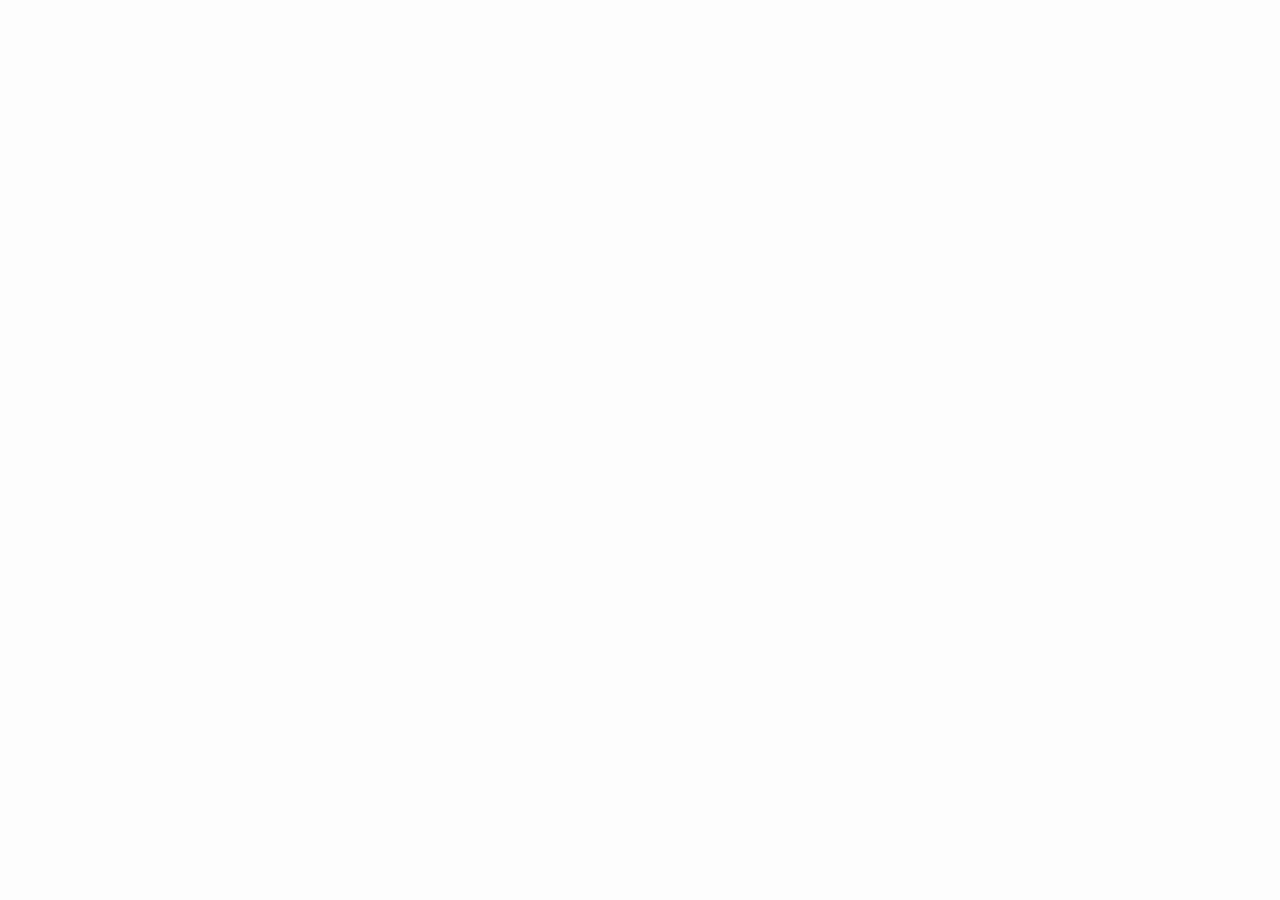
==== index.html @ e2484523 "Add files via upload" ====
<!DOCTYPE html>
<html lang="ru">
<head>
    <meta charset="UTF-8">
    <meta name="viewport" content="width=device-width, initial-scale=1">
    <link rel="stylesheet" href="style.css">
    <link href="https://fonts.googleapis.com/css?family=Caveat" rel="stylesheet">

    <link rel="apple-touch-icon" sizes="180x180" href="img/favicons/apple-touch-icon.png">
    <link rel="icon" type="image/png" sizes="32x32" href="img/favicons/favicon-32x32.png">
    <link rel="icon" type="image/png" sizes="16x16" href="img/favicons/favicon-16x16.png">
    <link rel="manifest" href="img/favicons/site.webmanifest">
    <meta name="msapplication-TileColor" content="#da532c">

    <meta name="theme-color" content="#ffffff">
    <title>С 8 марта!</title>
</head>
<body>

<div id="petals"></div>

<div class="card">
    <div class="title">Мария, с 8 марта!</div>
    <div class="text" id="text"></div>
    <div class="author" id="author">- Дмитрий</div>
</div>


<script src="https://cdnjs.cloudflare.com/ajax/libs/gsap/1.18.0/TweenMax.min.js"></script>
<script src="js/typed.min.js"></script>
<script src="js/app.js"></script>

</body>
</html>
---- style.css ----
body {
    margin: 0;
    background: #fdfdfd;
    overflow: hidden;
    perspective: 1000px;

    font-family: 'Caveat', cursive;
}

.dot {
    width: 35px;
    height: 35px;
    position: absolute;
    background: url('img/petal.png');
    background-size: 100% 100%;
}

html, body {
    width: 100%;
    height: 100%;
}

#petals {
    width: 100%;
    height: 100%;
}

.card {
    width: 800px;
    height: 420px;
    padding: 15px 30px;

    position: absolute;
    top: 50%;
    left: 50%;
    z-index: 1;

    transform-style: preserve-3d;
    perspective: 200px;
    opacity: 0;
    background-color: #fff;
    box-shadow: 0 0 20px rgba(0, 0, 0, .1);

    transform: translate3d(-40%, -50%, 0) rotateY(30deg);
    animation: card 2s linear 2s forwards;
}

.title {
    margin-bottom: 10px;

    background-image: linear-gradient(110deg, #ff6945 0%, #8047ca 100%);
    -webkit-background-clip: text;
    -webkit-text-fill-color: transparent;

    color: #ff6945;
    font-size: 80px;
    line-height: 1;
}

.text {
    margin-bottom: 20px;
    padding-bottom: 5px;

    background-image: linear-gradient(110deg, #333 0%, #ccc 100%);
    -webkit-background-clip: text;
    -webkit-text-fill-color: transparent;

    color: #333;
    font-size: 35px;
    line-height: 1.2;
}

.author {
    background-image: linear-gradient(110deg, #ff6945 0%, #8047ca 100%);
    -webkit-background-clip: text;
    -webkit-text-fill-color: transparent;

    opacity: 0;

    color: #121212;
    font-size: 30px;
    text-align: right;

    transition: opacity 1s linear;
}

@keyframes card {
    from {
        opacity: 0;
    }
    to {
        opacity: 1;
    }
}
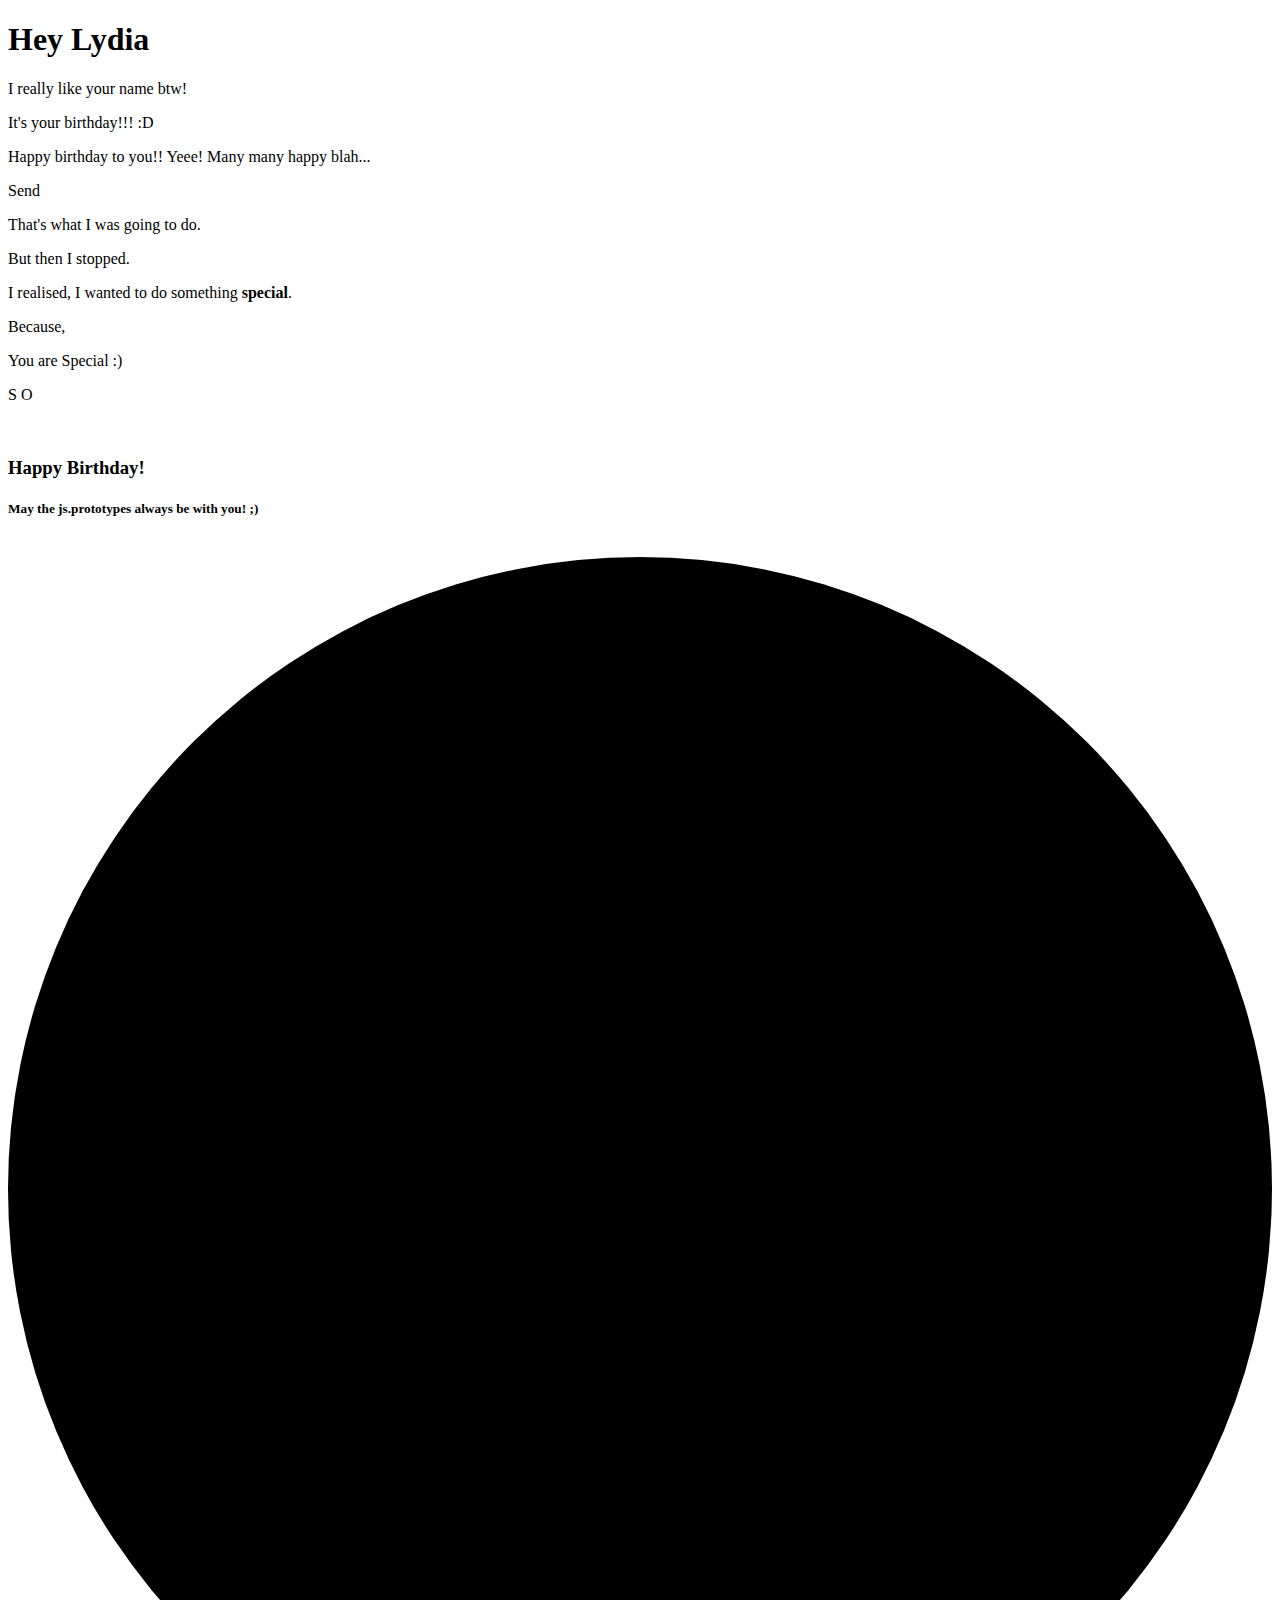
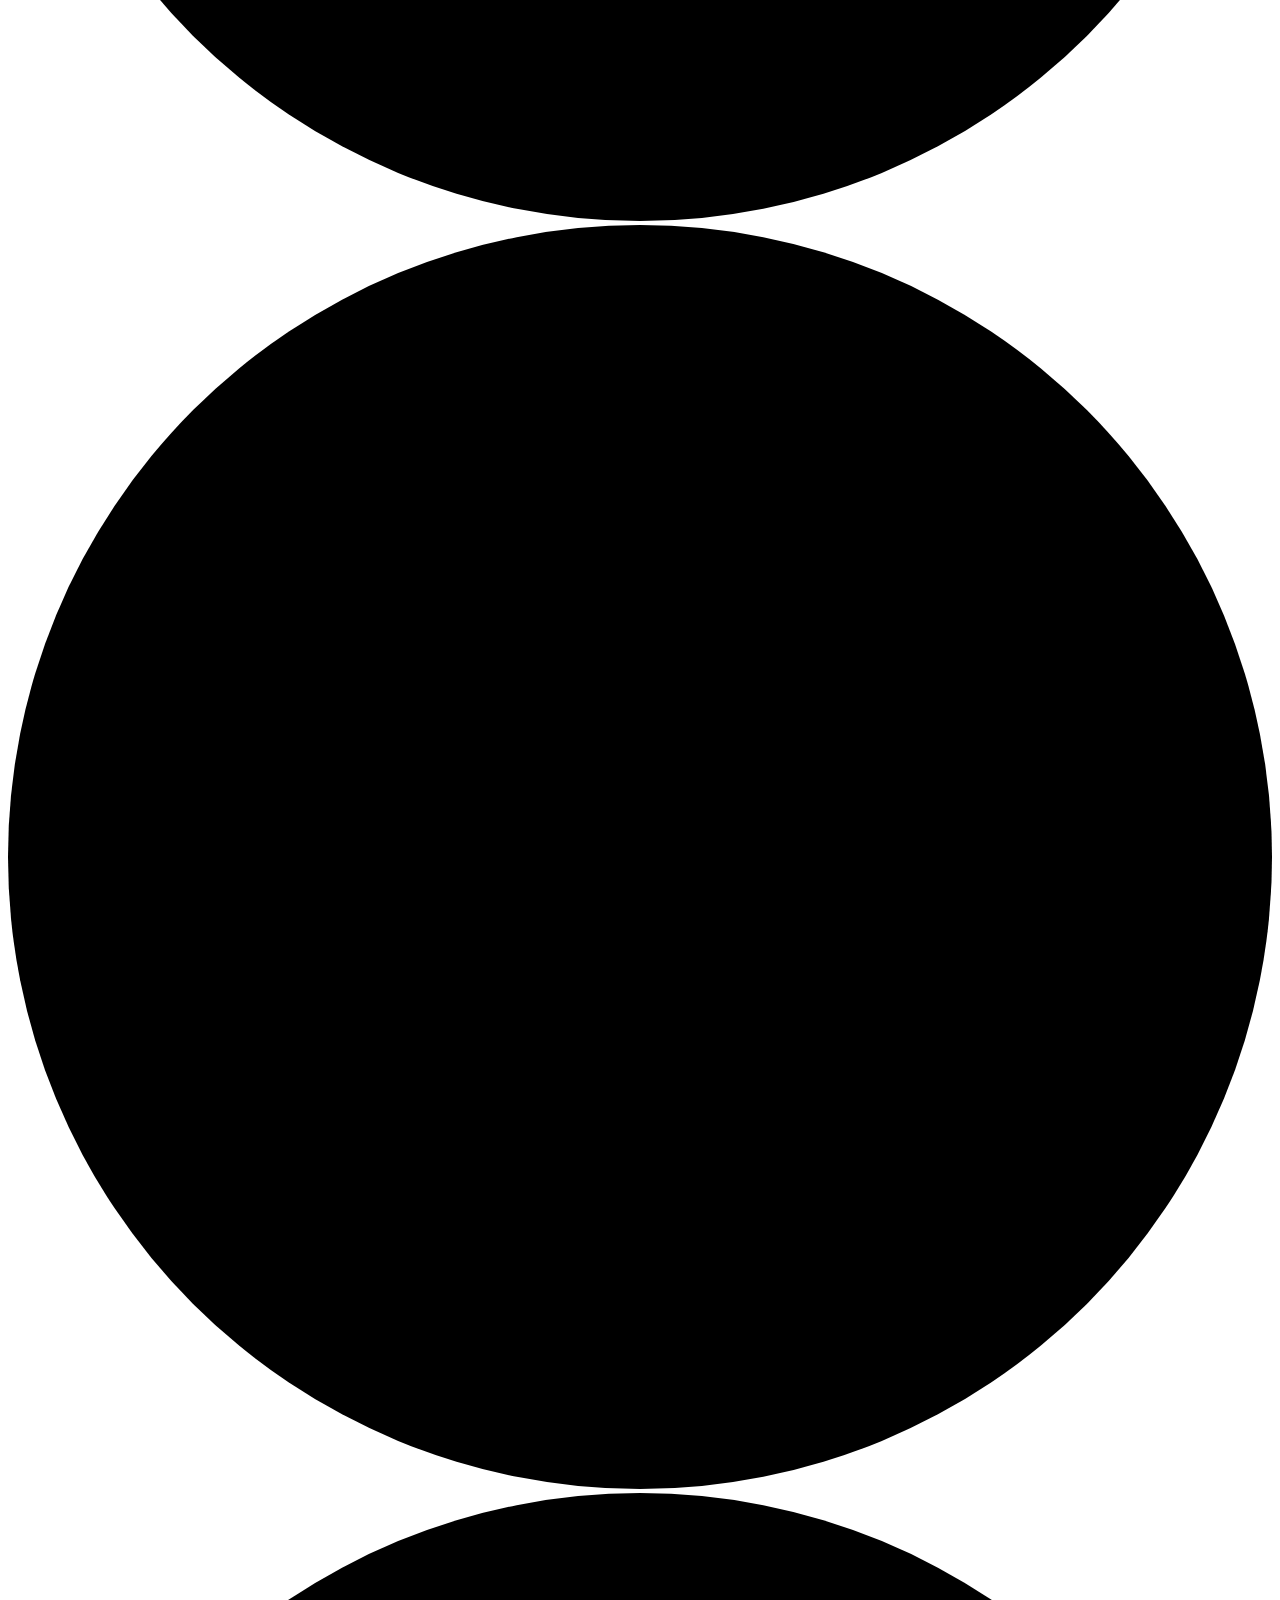
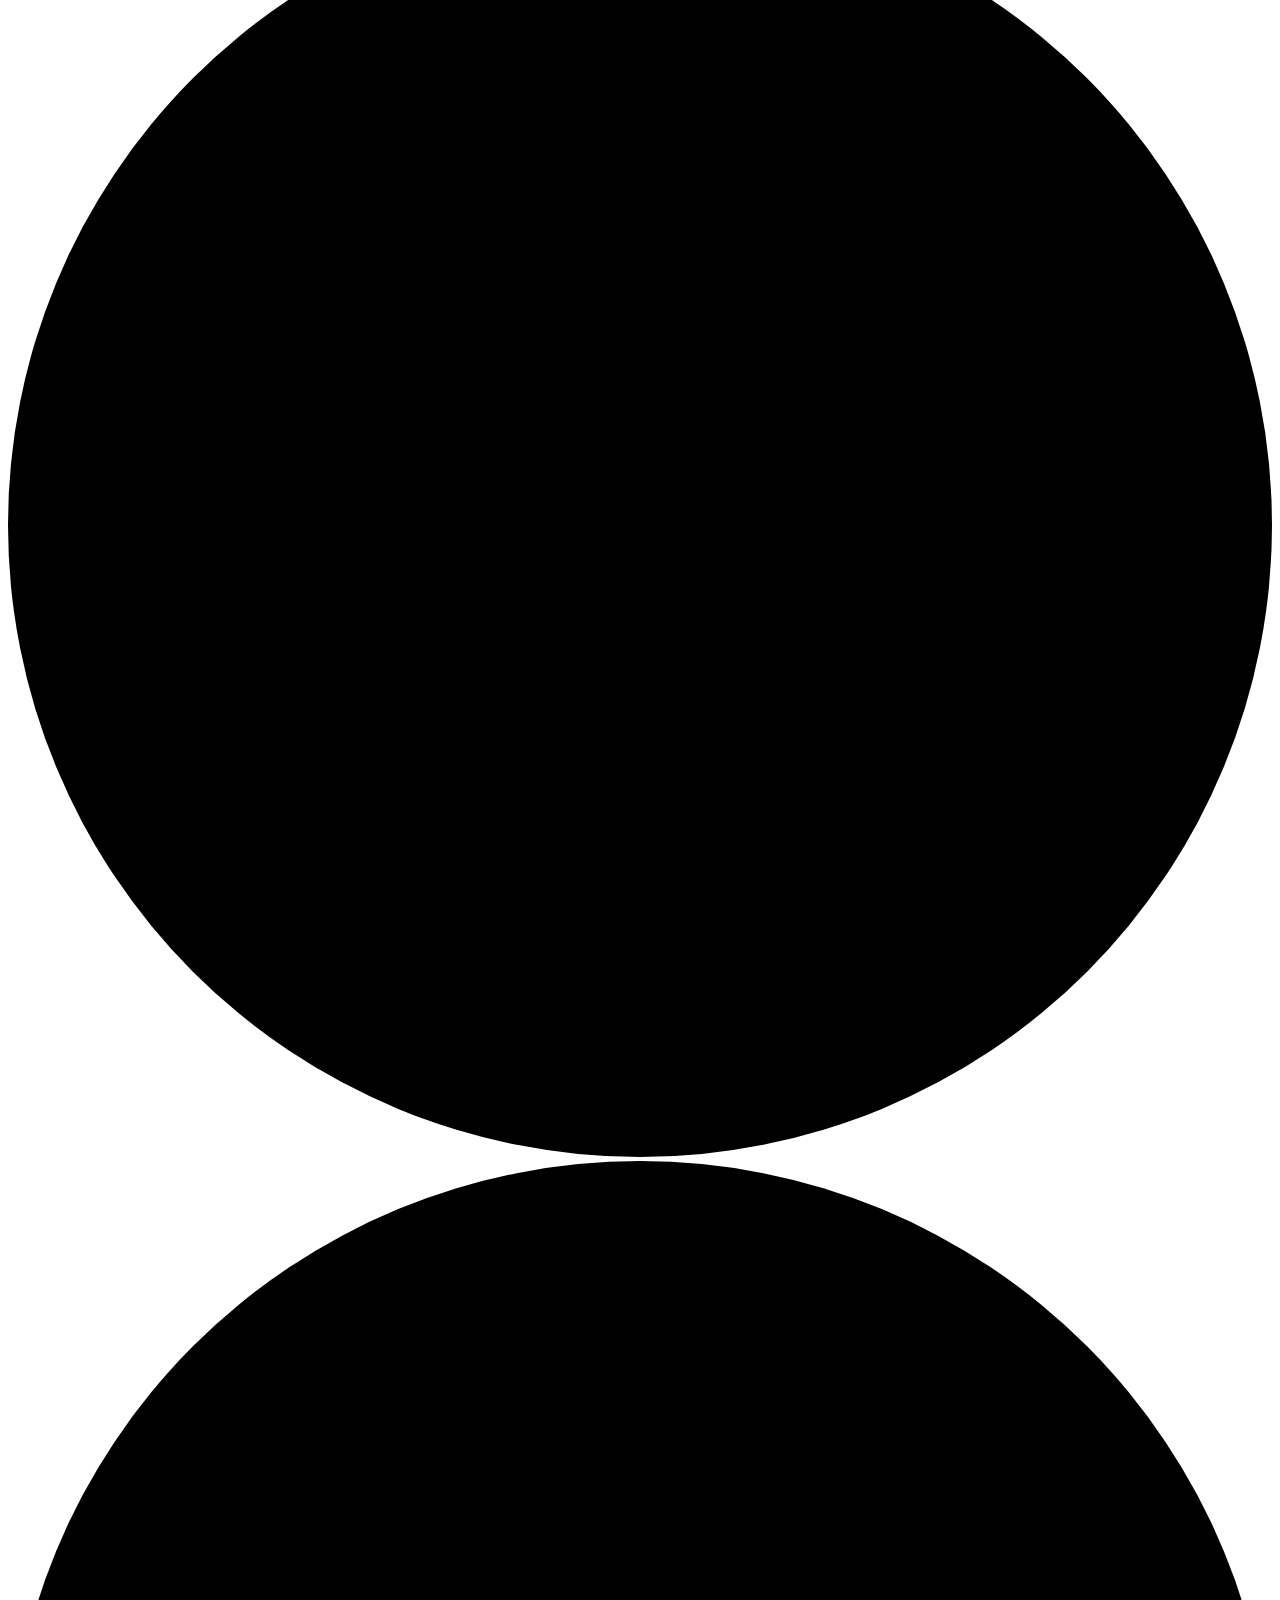
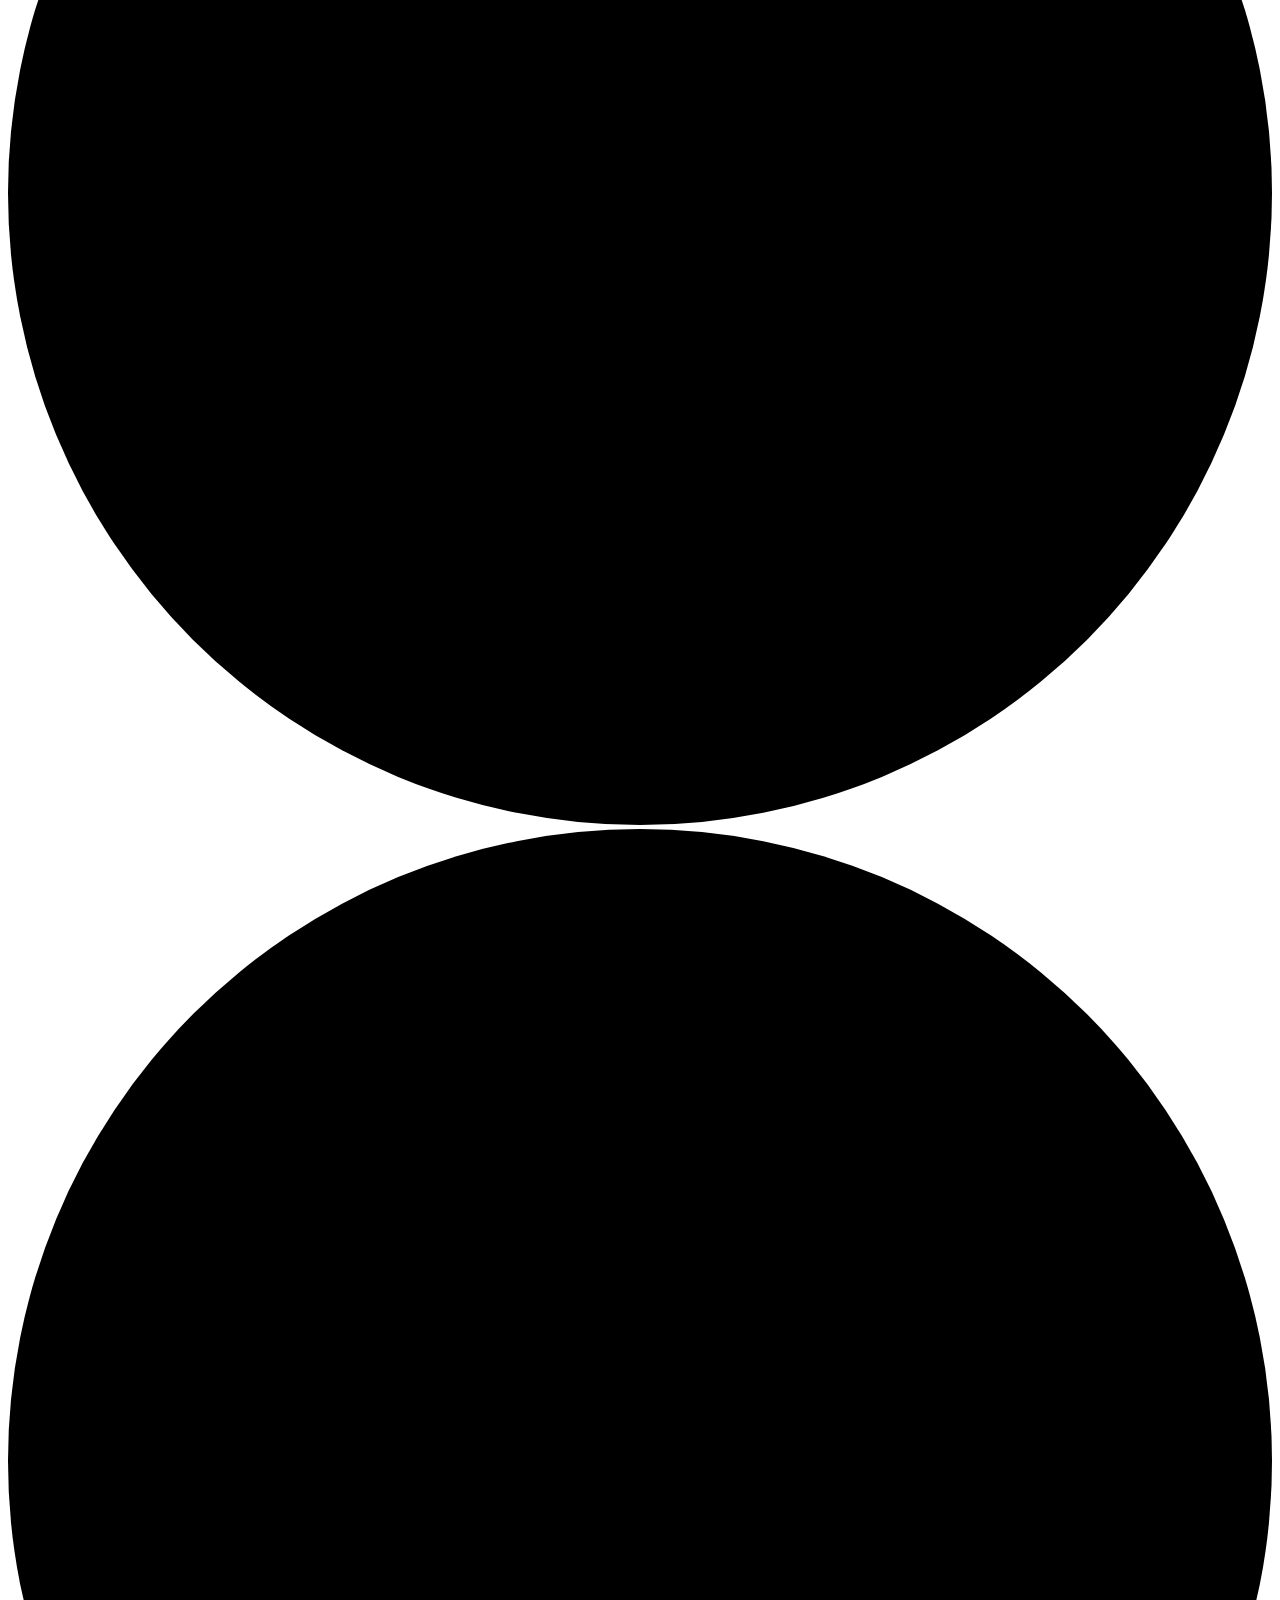
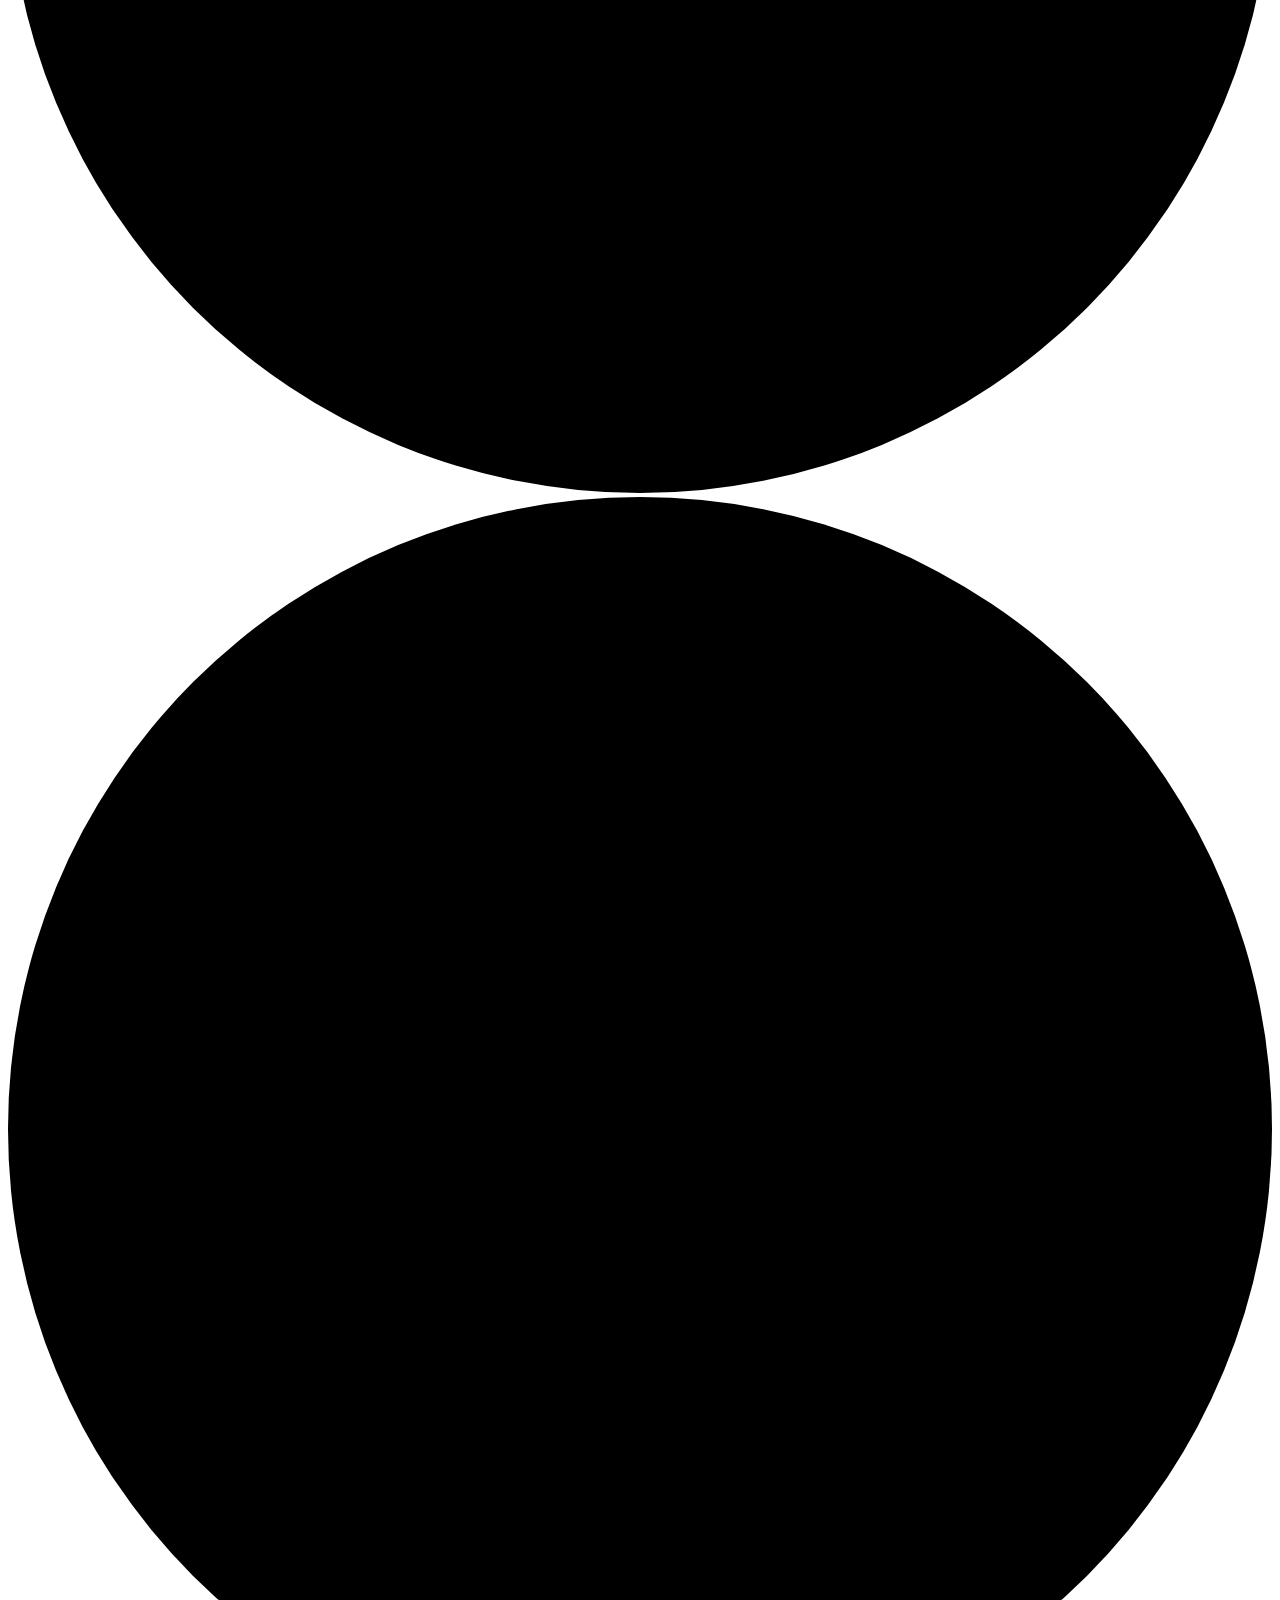
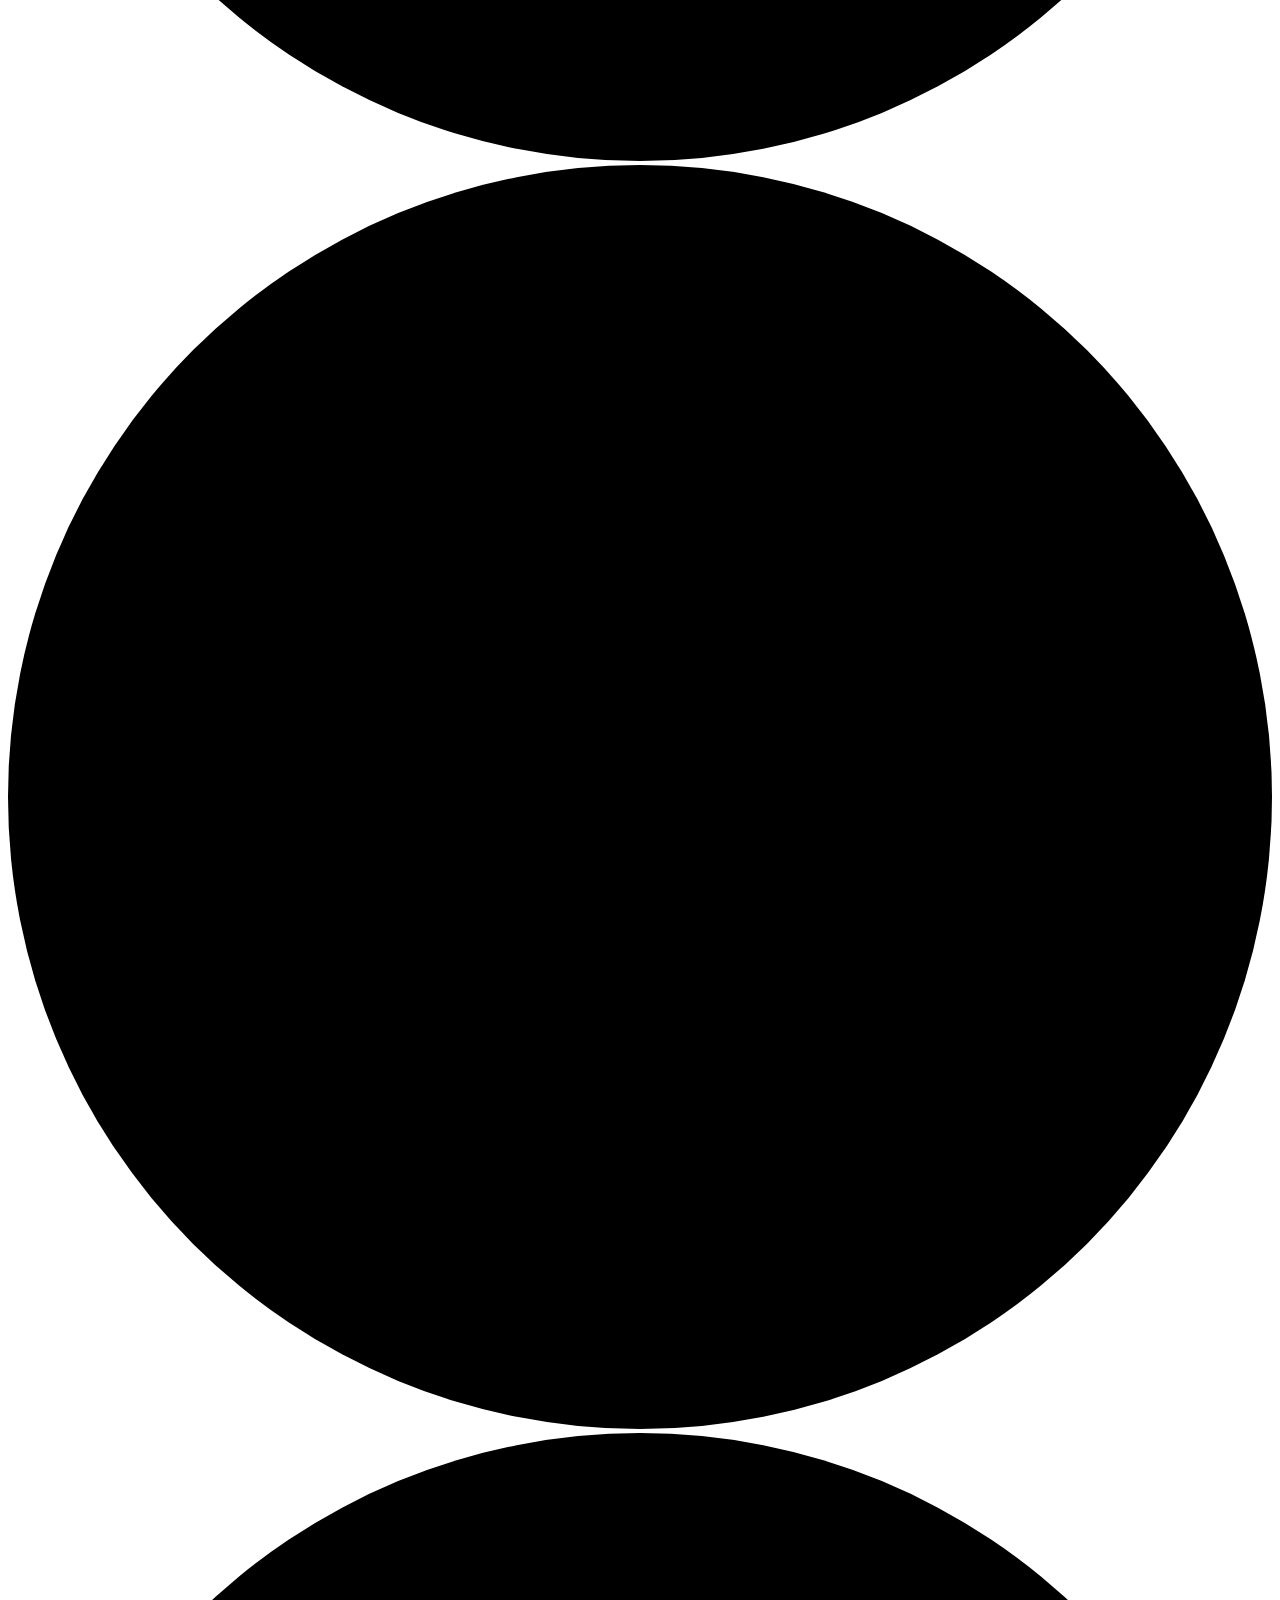
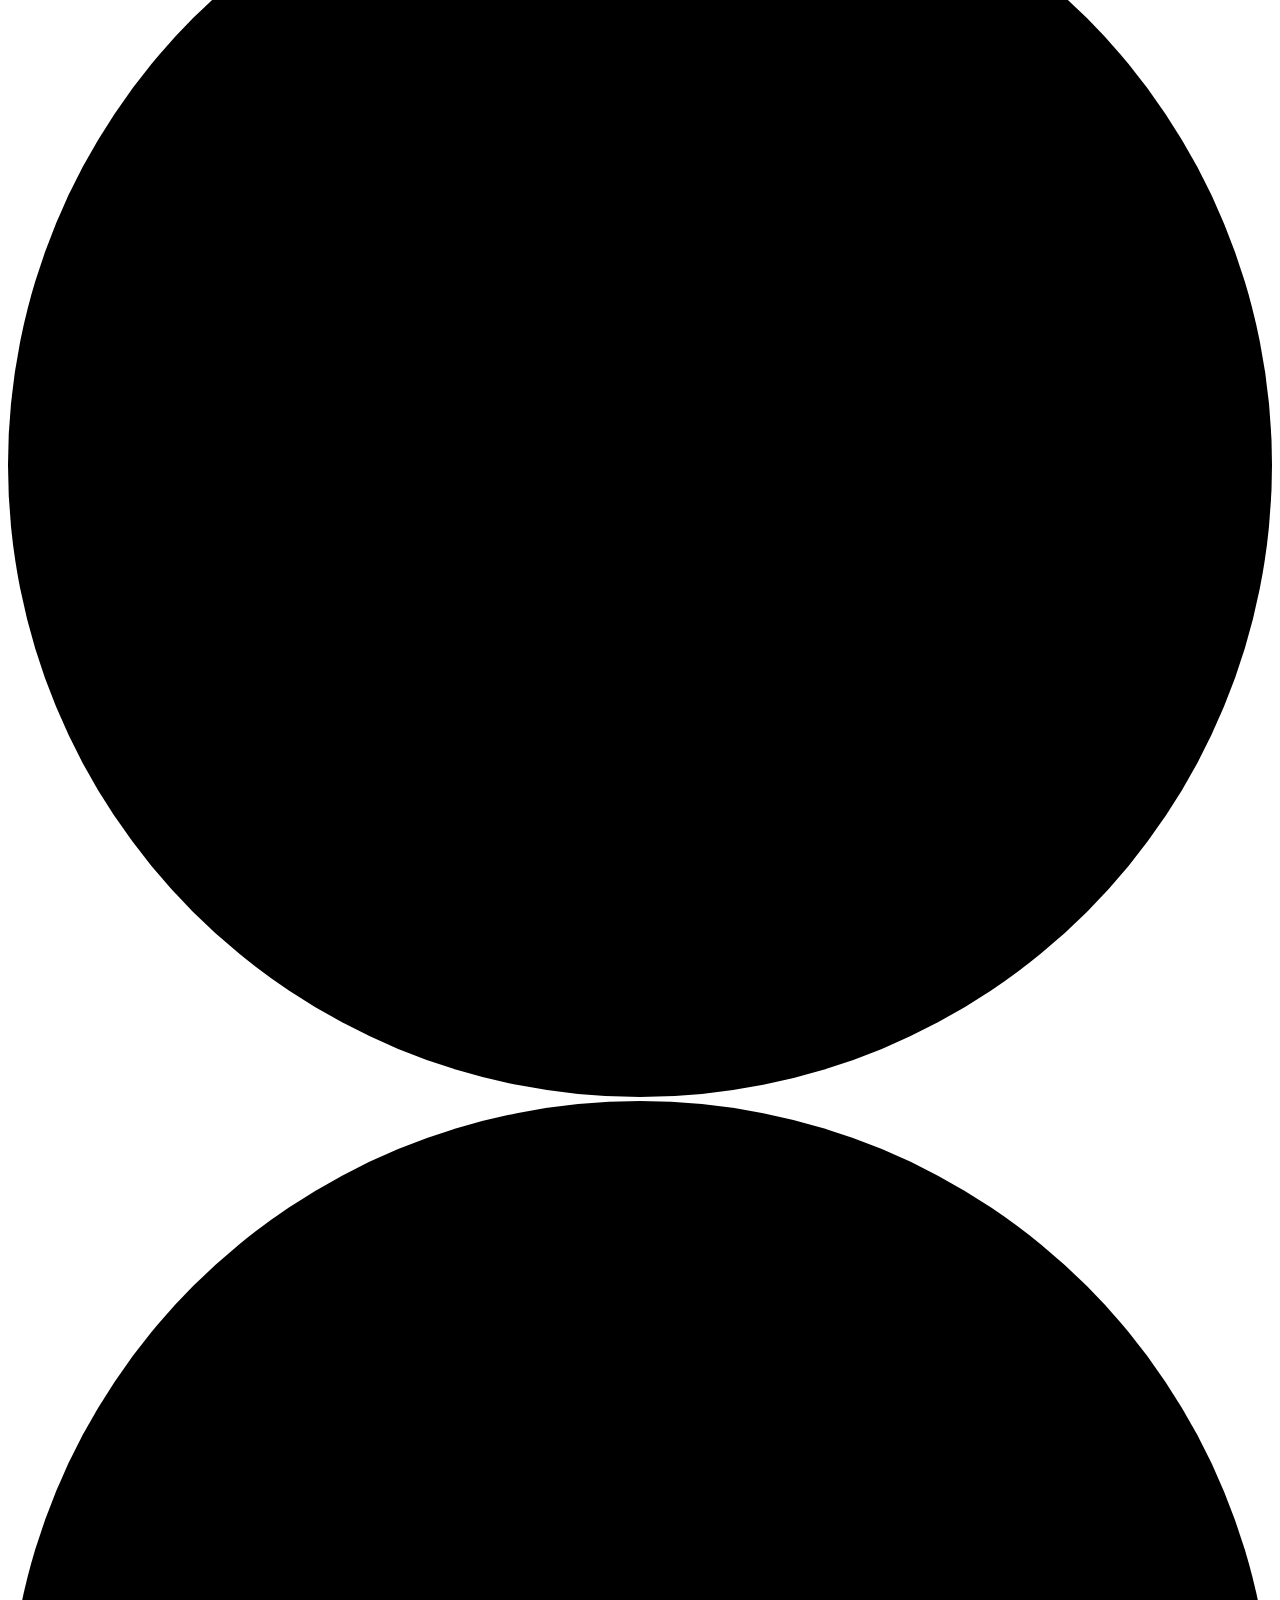
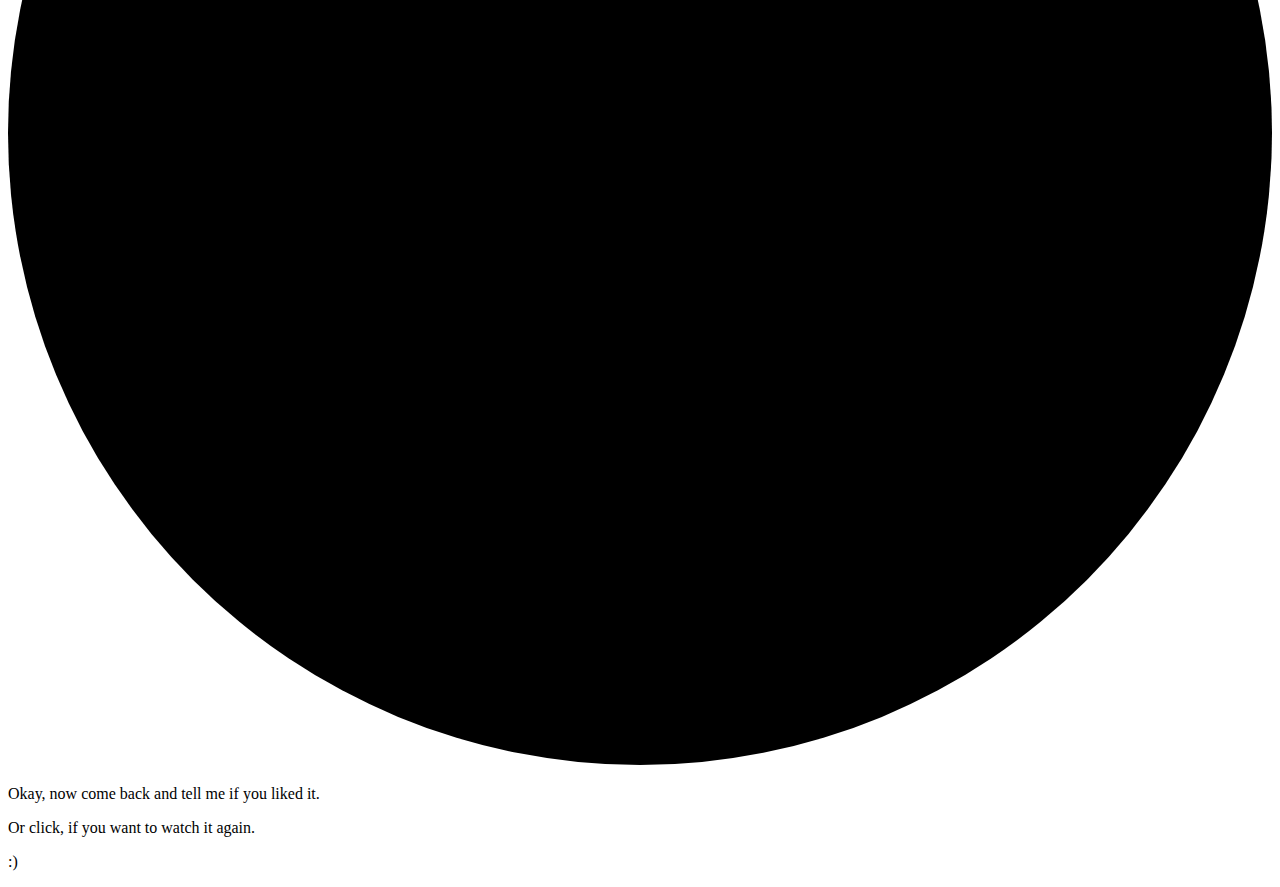
==== commit 2a396c2c: "Add files via upload" ====
--- a/index.html
+++ b/index.html
@@ -1,34 +1,133 @@
 <!DOCTYPE html>
-<html lang="ru">
+<html lang="en">
+
 <head>
-    <meta charset="UTF-8">
-    <meta name="viewport" content="width=device-width, initial-scale=1">
-    <link rel="stylesheet" href="style.css">
-    <link href="https://fonts.googleapis.com/css?family=Caveat" rel="stylesheet">
+  <meta charset="UTF-8">
+  <meta name="viewport" content="width=device-width, initial-scale=1.0">
+  <meta http-equiv="X-UA-Compatible" content="ie=edge">
+  <title>Happy Birthday!!! :)</title>
+  <link href="https://fonts.googleapis.com/css?family=Work+Sans:300,400" rel="stylesheet">
+  <link rel="shortcut icon" type="image/png" href="img/favicon.png" />
+  <link rel="stylesheet" href="style/style.css">
+</head>
 
-    <link rel="apple-touch-icon" sizes="180x180" href="img/favicons/apple-touch-icon.png">
-    <link rel="icon" type="image/png" sizes="32x32" href="img/favicons/favicon-32x32.png">
-    <link rel="icon" type="image/png" sizes="16x16" href="img/favicons/favicon-16x16.png">
-    <link rel="manifest" href="img/favicons/site.webmanifest">
-    <meta name="msapplication-TileColor" content="#da532c">
+<body>
+  <div class="container">
+    <div class="one">
+      <h1 class="one">
+        <span data-node-name="greeting">Hey</span>
+        <span data-node-name="name">Lydia</span>
+      </h1>
+      <p class="two" data-node-name="greetingText">I really like your name btw!</p>
+    </div>
+    <div class="three">
+      <p data-node-name="text1">It's your birthday!!! :D</p>
+    </div>
+    <div class="four">
+      <div class="text-box">
+        <p class="hbd-chatbox" data-node-name="textInChatBox">Happy birthday to you!! Yeee! Many many happy blah...</p>
+        <p class="fake-btn" data-node-name="sendButtonLabel">Send</p>
+      </div>
+    </div>
+    <div class="five">
+      <p class="idea-1" data-node-name="text2">That's what I was going to do.</p>
+      <p class="idea-2" data-node-name="text3">But then I stopped.</p>
+      <p class="idea-3">
+        <span data-node-name="text4">I realised, I wanted to do something</span>
+        <strong data-node-name="text4Adjective">special</strong>.</p>
+      <p class="idea-4" data-node-name="text5Entry">Because,</p>
+      <p class="idea-5">
+        <span data-node-name="text5Content">You are Special</span>
+        <span class="smiley" data-node-name="smiley">:)</span>
+      </p>
+      <p class="idea-6">
+        <span data-node-name="bigTextPart1">S</span>
+        <span data-node-name="bigTextPart2">O</span>
+      </p>
+    </div>
+    <div class="six">
+      <img src="img/lydia2.png" alt="" class="lydia-dp" data-node-name="imagePath">
+      <img src="img/hat.svg" alt="" class="hat">
+      <div class="wish">
+        <h3 class="wish-hbd" data-node-name="wishHeading">Happy Birthday!</h3>
+        <h5 data-node-name="wishText">May the js.prototypes always be with you! ;)</h5>
+      </div>
+    </div>
+    <div class="seven">
+      <div class="baloons">
+        <img src="img/ballon2.svg" alt="">
+        <img src="img/ballon1.svg" alt="">
+        <img src="img/ballon3.svg" alt="">
+        <img src="img/ballon1.svg" alt="">
+        <img src="img/ballon2.svg" alt="">
+        <img src="img/ballon3.svg" alt="">
+        <img src="img/ballon2.svg" alt="">
+        <img src="img/ballon3.svg" alt="">
+        <img src="img/ballon1.svg" alt="">
+        <img src="img/ballon2.svg" alt="">
+        <img src="img/ballon3.svg" alt="">
+        <img src="img/ballon2.svg" alt="">
+        <img src="img/ballon1.svg" alt="">
+        <img src="img/ballon3.svg" alt="">
+        <img src="img/ballon2.svg" alt="">
+        <img src="img/ballon3.svg" alt="">
+        <img src="img/ballon1.svg" alt="">
+        <img src="img/ballon2.svg" alt="">
+        <img src="img/ballon1.svg" alt="">
+        <img src="img/ballon3.svg" alt="">
+        <img src="img/ballon3.svg" alt="">
+        <img src="img/ballon1.svg" alt="">
+        <img src="img/ballon2.svg" alt="">
+        <img src="img/ballon3.svg" alt="">
+        <img src="img/ballon2.svg" alt="">
+        <img src="img/ballon1.svg" alt="">
+        <img src="img/ballon3.svg" alt="">
+        <img src="img/ballon2.svg" alt="">
+        <img src="img/ballon3.svg" alt="">
+        <img src="img/ballon1.svg" alt="">
+        <img src="img/ballon2.svg" alt="">
+        <img src="img/ballon1.svg" alt="">
+        <img src="img/ballon3.svg" alt="">
+      </div>
+    </div>
+    <div class="eight">
+      <svg viewBox="0 0 40 40" xmlns="http://www.w3.org/2000/svg">
+        <circle cx="20" cy="20" r="20" />
+      </svg>
+      <svg viewBox="0 0 40 40" xmlns="http://www.w3.org/2000/svg">
+        <circle cx="20" cy="20" r="20" />
+      </svg>
+      <svg viewBox="0 0 40 40" xmlns="http://www.w3.org/2000/svg">
+        <circle cx="20" cy="20" r="20" />
+      </svg>
+      <svg viewBox="0 0 40 40" xmlns="http://www.w3.org/2000/svg">
+        <circle cx="20" cy="20" r="20" />
+      </svg>
+      <svg viewBox="0 0 40 40" xmlns="http://www.w3.org/2000/svg">
+        <circle cx="20" cy="20" r="20" />
+      </svg>
+      <svg viewBox="0 0 40 40" xmlns="http://www.w3.org/2000/svg">
+        <circle cx="20" cy="20" r="20" />
+      </svg>
+      <svg viewBox="0 0 40 40" xmlns="http://www.w3.org/2000/svg">
+        <circle cx="20" cy="20" r="20" />
+      </svg>
+      <svg viewBox="0 0 40 40" xmlns="http://www.w3.org/2000/svg">
+        <circle cx="20" cy="20" r="20" />
+      </svg>
+      <svg viewBox="0 0 40 40" xmlns="http://www.w3.org/2000/svg">
+        <circle cx="20" cy="20" r="20" />
+      </svg>
+    </div>
+    <div class="nine">
+      <p data-node-name="outroText">Okay, now come back and tell me if you liked it.</p>
+      <p id="replay" data-node-name="replayText">Or click, if you want to watch it again.</p>
+      <p class="last-smile" data-node-name="outroSmiley">:)</p>
+    </div>
+  </div>
+</body>
 
-    <meta name="theme-color" content="#ffffff">
-    <title>С 8 марта!</title>
-</head>
-<body>
+<script src="https://cdnjs.cloudflare.com/ajax/libs/gsap/1.20.3/TweenMax.min.js"></script>
+<script type="application/javascript" src="script/main.js"></script>
 
-<div id="petals"></div>
-
-<div class="card">
-    <div class="title">Мария, с 8 марта!</div>
-    <div class="text" id="text"></div>
-    <div class="author" id="author">- Дмитрий</div>
-</div>
-
-
-<script src="https://cdnjs.cloudflare.com/ajax/libs/gsap/1.18.0/TweenMax.min.js"></script>
-<script src="js/typed.min.js"></script>
-<script src="js/app.js"></script>
-
-</body>
-</html>
+</html>